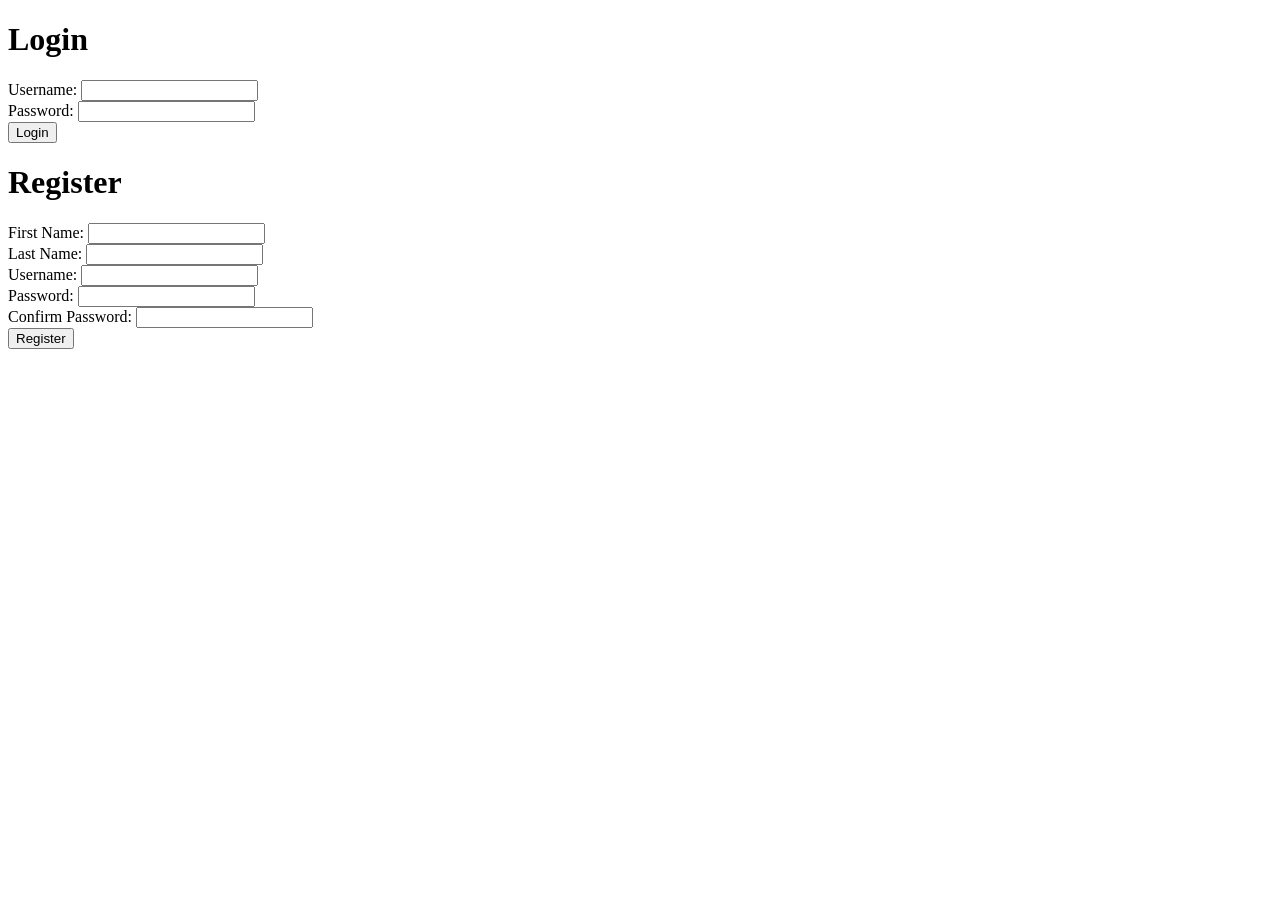
==== index.html @ dc33d542 "Initial commit" ====
<!DOCTYPE html>
<html>
<head>
    <title>Login and Register</title>
</head>
<body>

    <h1>Login</h1>
    <label>Username: <input type="text" id="username"></label><br>
    <label>Password: <input type="text" id="password"></label><br>
    <button id="loginbutton">Login </button> 

    <h1>Register</h1>
    <label>First Name: <input type="text" id="firstname"></label><br>
    <label>Last Name: <input type="text" id="lastname"></label><br>
    <label>Username: <input type="text" id="userName"></label><br>
    <label>Password: <input type="text" id="Password"></label><br>
    <label>Confirm Password: <input type="text" id="confirmPassword"></label><br>
    <button id="registerbutton">Register</button>

    <script src="script.js"></script>

</body>
</html>
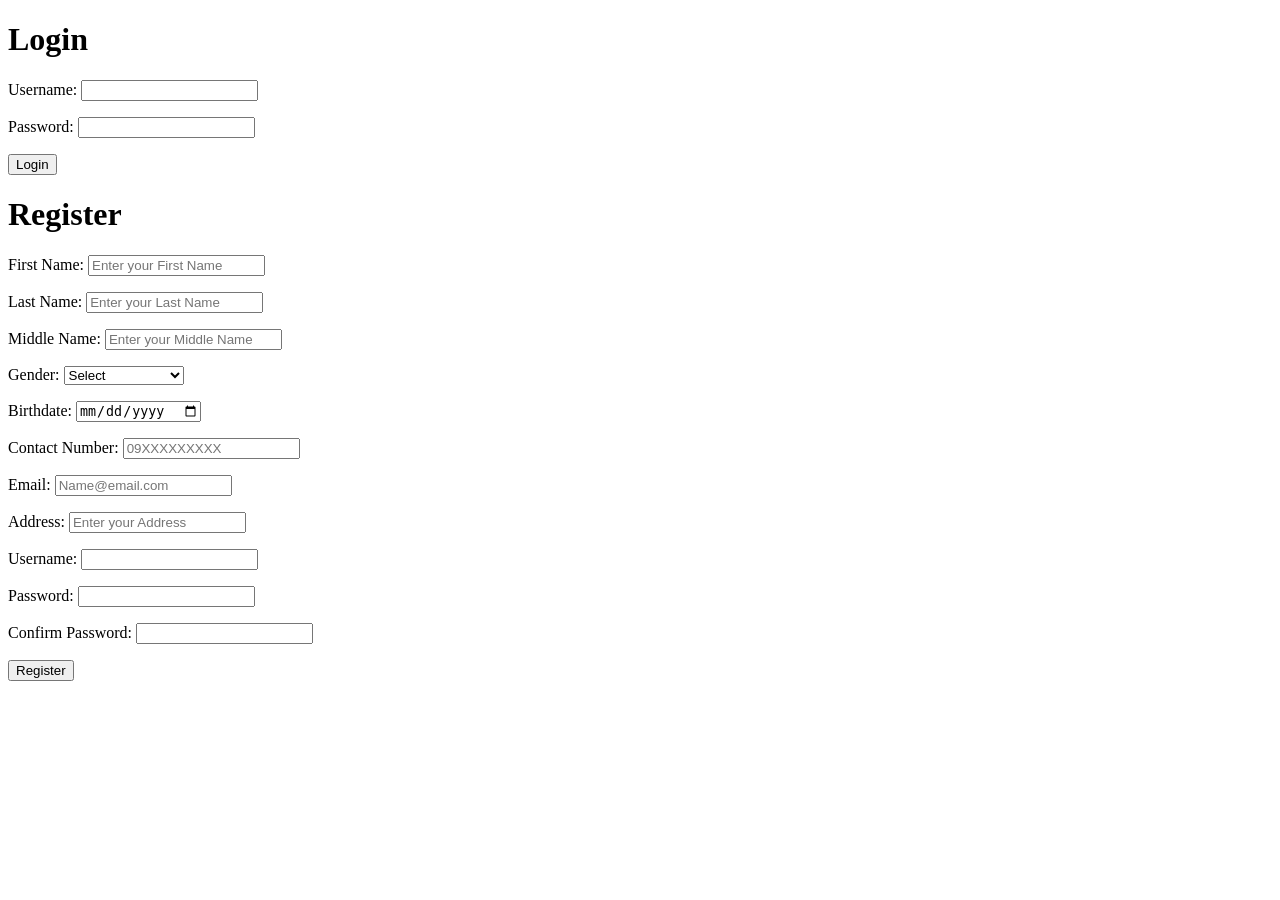
==== commit 53d49235: "index.html" ====
--- a/index.html
+++ b/index.html
@@ -2,23 +2,40 @@
 <html>
 <head>
     <title>Login and Register</title>
+    <link rel="stylesheet" href="script.js">
 </head>
 <body>
 
     <h1>Login</h1>
-    <label>Username: <input type="text" id="username"></label><br>
-    <label>Password: <input type="text" id="password"></label><br>
+    <label>Username: <input type="text" id="username" required></label><br><p></p>
+    <label>Password: <input type="text" id="password" required></label><br><p></p>
     <button id="loginbutton">Login </button> 
 
     <h1>Register</h1>
-    <label>First Name: <input type="text" id="firstname"></label><br>
-    <label>Last Name: <input type="text" id="lastname"></label><br>
-    <label>Username: <input type="text" id="userName"></label><br>
-    <label>Password: <input type="text" id="Password"></label><br>
-    <label>Confirm Password: <input type="text" id="confirmPassword"></label><br>
+    <label>First Name: <input type="text" id="firstname" placeholder="Enter your First Name" required></label><br><p></p>
+    <label>Last Name: <input type="text" id="lastname" placeholder="Enter your Last Name" required></label><br><p></p>
+    <label>Middle Name: <input type="text" id="middlename" placeholder="Enter your Middle Name" required></label><br><p></p>
+    
+    <label for="gender"> Gender:</label>
+    <select name="gender" id="gender">
+        <option value="Select">Select</option>
+        <option value="Male">Male</option>
+        <option value="Female">Female</option>
+        <option value="Prefer not to say">Prefer not to say</option>
+        </select><br><p></p>
+
+    <label>Birthdate: <input type="date" id="birthdate" required></label><br><p></p>
+    <label>Contact Number: <input type="text" id="contactnumber" placeholder="09XXXXXXXXX" required></label><br><p></p>
+    <label>Email: <input type="text" id="email" placeholder="Name@email.com" required></label><br><p></p>
+    <label>Address: <input type="text" id="address" placeholder="Enter your Address" required></label><br><p></p>
+    
+
+    <label>Username: <input type="text" id="userName" required></label><br><p></p>
+    <label>Password: <input type="text" id="Password" required></label><br><p></p>
+    <label>Confirm Password: <input type="text" id="confirmPassword" required></label><br><p></p>
     <button id="registerbutton">Register</button>
 
     <script src="script.js"></script>
 
 </body>
-</html>+</html>
